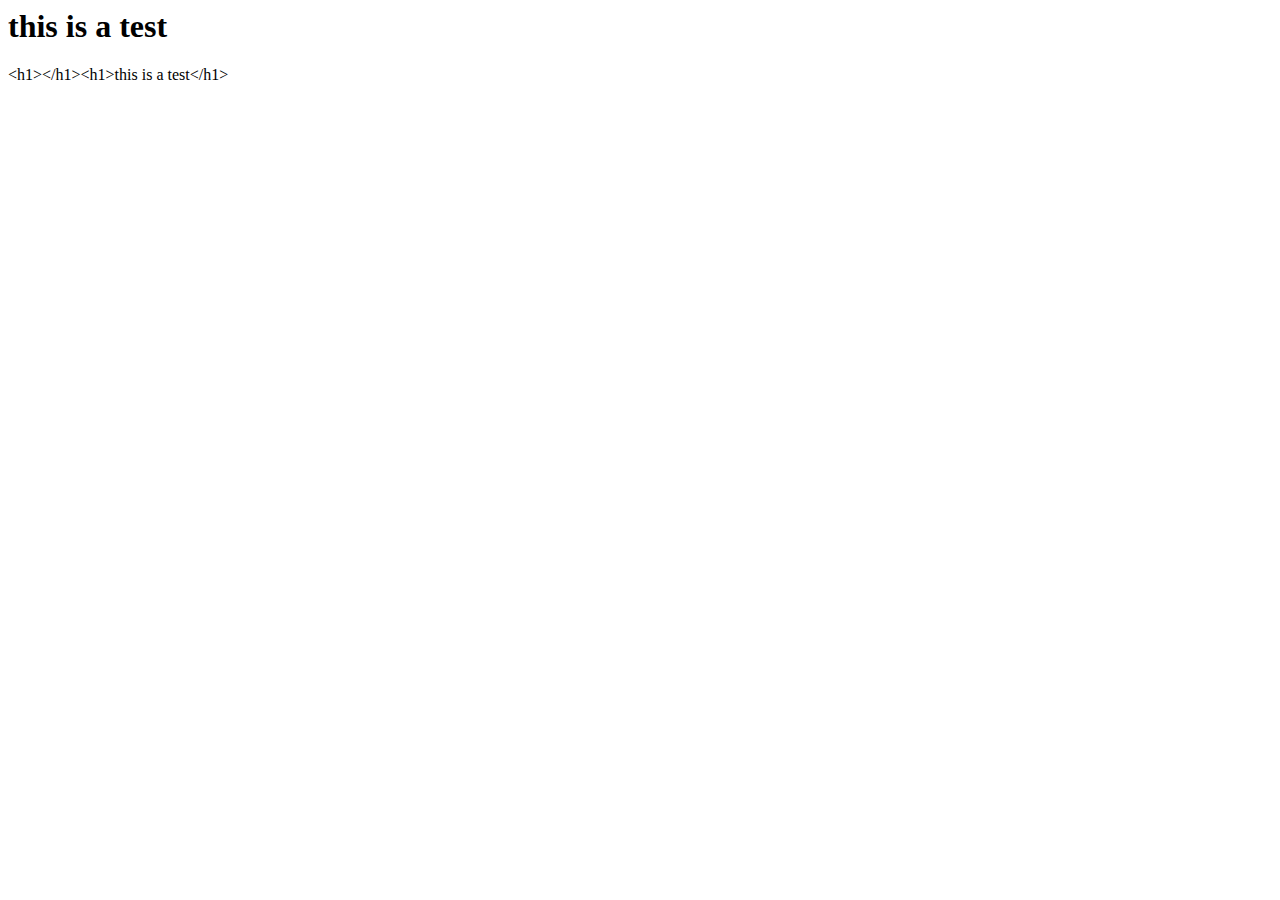
==== test.html @ ffb22638 "ui revamped" ====
<html>
<head>
	<title></title>
</head>
<body>

	<div class="input">
		<h1><h1>this is a test</h1></h1>
	</div>

	<div class="output">

	</div>

</body>
<script src="js/jquery-1.7.2.min.js"></script>
<script>
	
	var input = $('.input').html();
	$('.output').text(input)

</script>
</html>
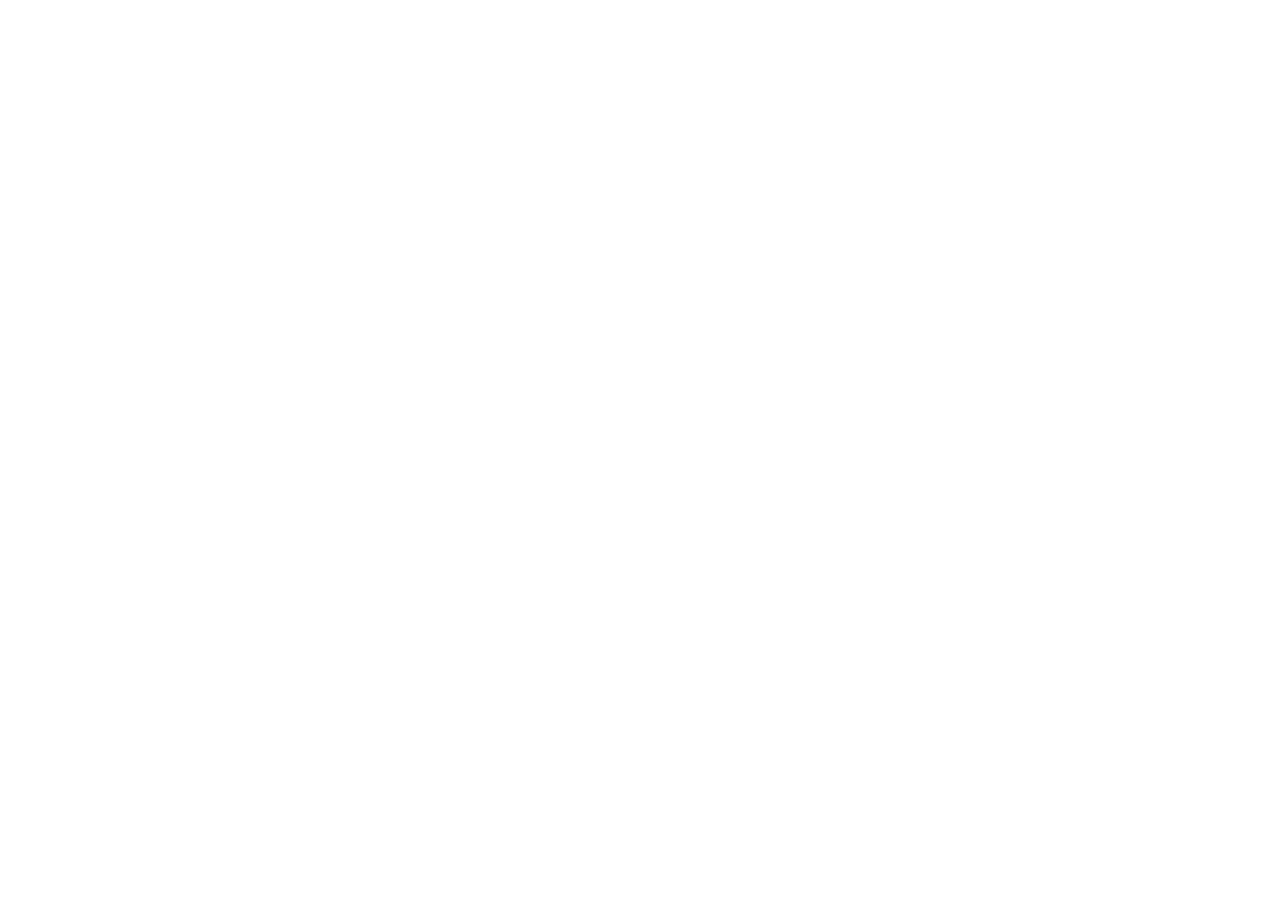
==== commit f125d4cf: "stuff" ====
--- a/test.html
+++ b/test.html
@@ -4,20 +4,23 @@
 </head>
 <body>
 
-	<div class="input">
-		<h1><h1>this is a test</h1></h1>
-	</div>
-
-	<div class="output">
-
-	</div>
+	<div class="output"></div>
 
 </body>
 <script src="js/jquery-1.7.2.min.js"></script>
 <script>
+
+	var code = location.search.substring(6, location.search.substring.length-1) || 0; 
 	
-	var input = $('.input').html();
-	$('.output').text(input)
+	if(!code) {
+		var clientId = 'e54063653866d8982e47';
+
+		var popup = open('https://github.com/login/oauth/authorize' + 
+					'?client_id=' + clientId +
+					'&scope=gist,user', 'popup', 'width=1015,height=500');		
+	} else {
+		console.log(code);
+	}
 
 </script>
 </html>